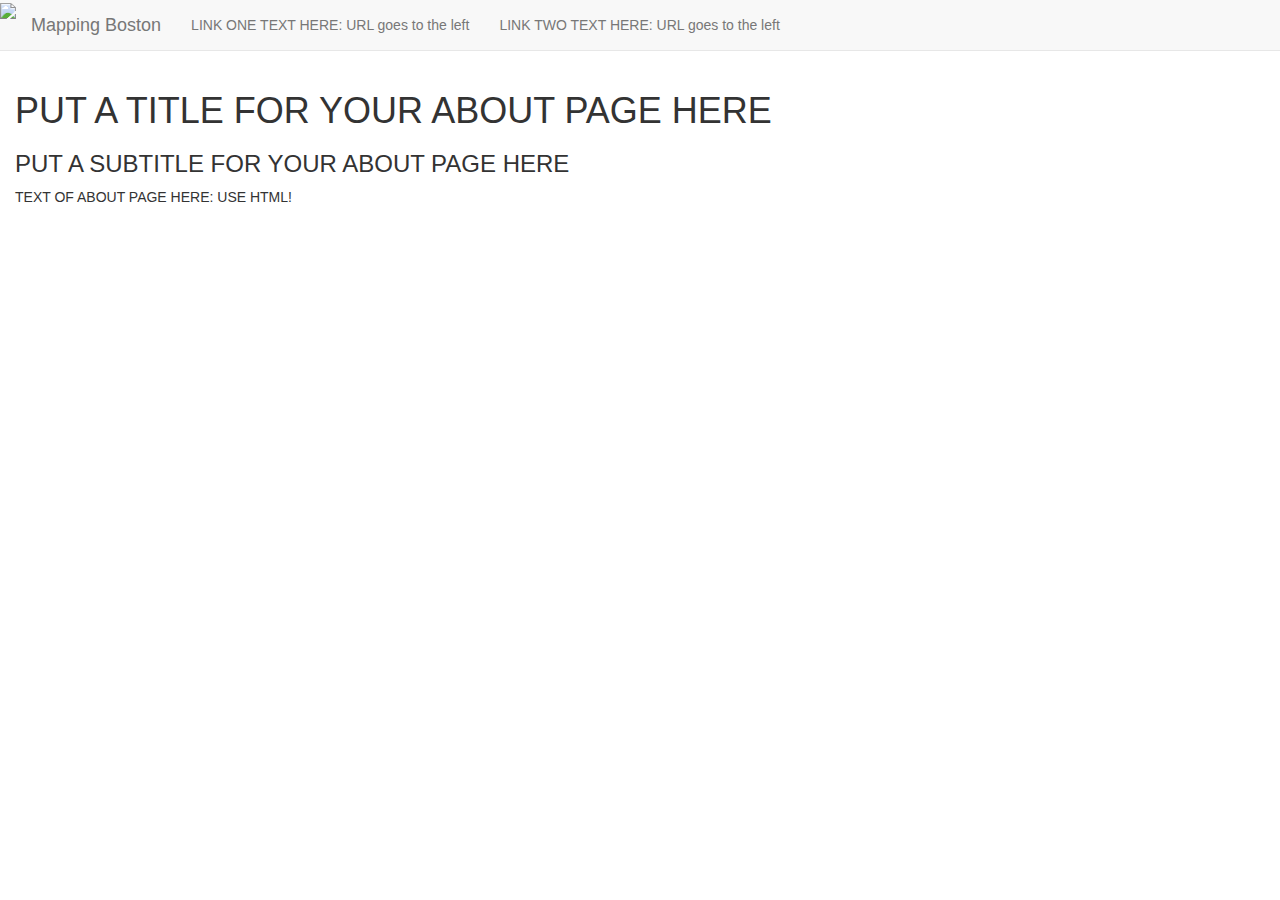
==== docs/about.html @ c54c9c64 "Update about.html" ====
<!DOCTYPE html>
<html>
<head>
  <meta charset=utf-8 />
  <!-- ACTION ITEM: In the line below, type in the name of your project.  This is what will show on your browser tab. -->
  <title>About</title>
  <meta name='viewport' content='width=device-width, initial-scale=1.0, maximum-scale=1.0, user-scalable=no' />
  <script src="//ajax.googleapis.com/ajax/libs/jquery/1.10.2/jquery.min.js"></script>
  <script src="//netdna.bootstrapcdn.com/bootstrap/3.1.1/js/bootstrap.min.js"></script>
  <script src="//use.edgefonts.net/esteban.js"></script>
  <link href="//api.tiles.mapbox.com/mapbox.js/plugins/leaflet-locatecontrol/v0.24.0/L.Control.Locate.css" rel='stylesheet' />
  <link href="//api.tiles.mapbox.com/mapbox.js/v1.6.1/mapbox.css" rel="stylesheet" />
  <link href="//netdna.bootstrapcdn.com/bootstrap/3.1.1/css/bootstrap.min.css" rel="stylesheet" />
  <link href="css/site.css" rel='stylesheet' />
</head>
<div>
  <body>
    <div class="navbar navbar-default navbar-static-top">
      <div class="navbar-header">
         <!-- ACTION ITEM:  In the line below, type in the mouseover text for your logo pic.  If you upload a new logo for your navbar-header in the css folder, make sure the file name for your logo in the css folder matches the file name in the src attribute of the img element below.  This is what will show on your browser tab. -->
        <a href="#" class="pull-left"><img id="logo:  HERE" src="css/logo.png"></a>
        <!-- ACTION ITEM: In the line below, type in the name of your project.  It will show on the menubar. -->
        <a href="index.html" class="navbar-brand">Mapping Boston</a>
        <button class="navbar-toggle" type="button" data-toggle="collapse" data-target="#navbar-main">
          <span class="icon-bar"></span>
          <span class="icon-bar"></span>
          <span class="icon-bar"></span>
        </button>
      </div>
      <div class="navbar-collapse collapse" id="navbar-main">
        <ul class="nav navbar-nav">
          <li>
             <!-- ACTION ITEM: In the line below, modify the URL for your first link.  Then the link text.  It will show on the menubar. -->
            <a href="http://as.vanderbilt.edu/europeanstudies/">LINK ONE TEXT HERE: URL goes to the left</a>
          </li>
          <li>
             <!-- ACTION ITEM: In the line below, modify the URL for your second link.  Then the link text.  It will show on the menubar. -->
            <a href="http://as.vanderbilt.edu/europeanstudies/">LINK TWO TEXT HERE: URL goes to the left</a>
          </li>
        </ul>
        <div class="pull-right" id="github">
          <iframe src="https://ghbtns.com/github-btn.html?user=HeardLibrary&repo=map-template&type=fork&count=true&size=large" frameborder="0" scrolling="0" width="158px" height="30px"></iframe>
        </div>
      </div>
    </div>

    <div class="container-fluid">
       <!-- ACTION ITEM: In the line below, modify the title your ABOUT page text. -->
      <h1>PUT A TITLE FOR YOUR ABOUT PAGE HERE</h1>
      <!-- ACTION ITEM: In the line below, modify the subtitle your ABOUT page text. -->
      <h3>PUT A SUBTITLE FOR YOUR ABOUT PAGE HERE</h3>
<!-- ACTION ITEM: In the line below, type in your ABOUT page text. Use HTML to modify the text as you please.-->
      <p>TEXT OF ABOUT PAGE HERE:  USE HTML!</p>

    </div>
</div>
</div>
</div>
</body>
</html>
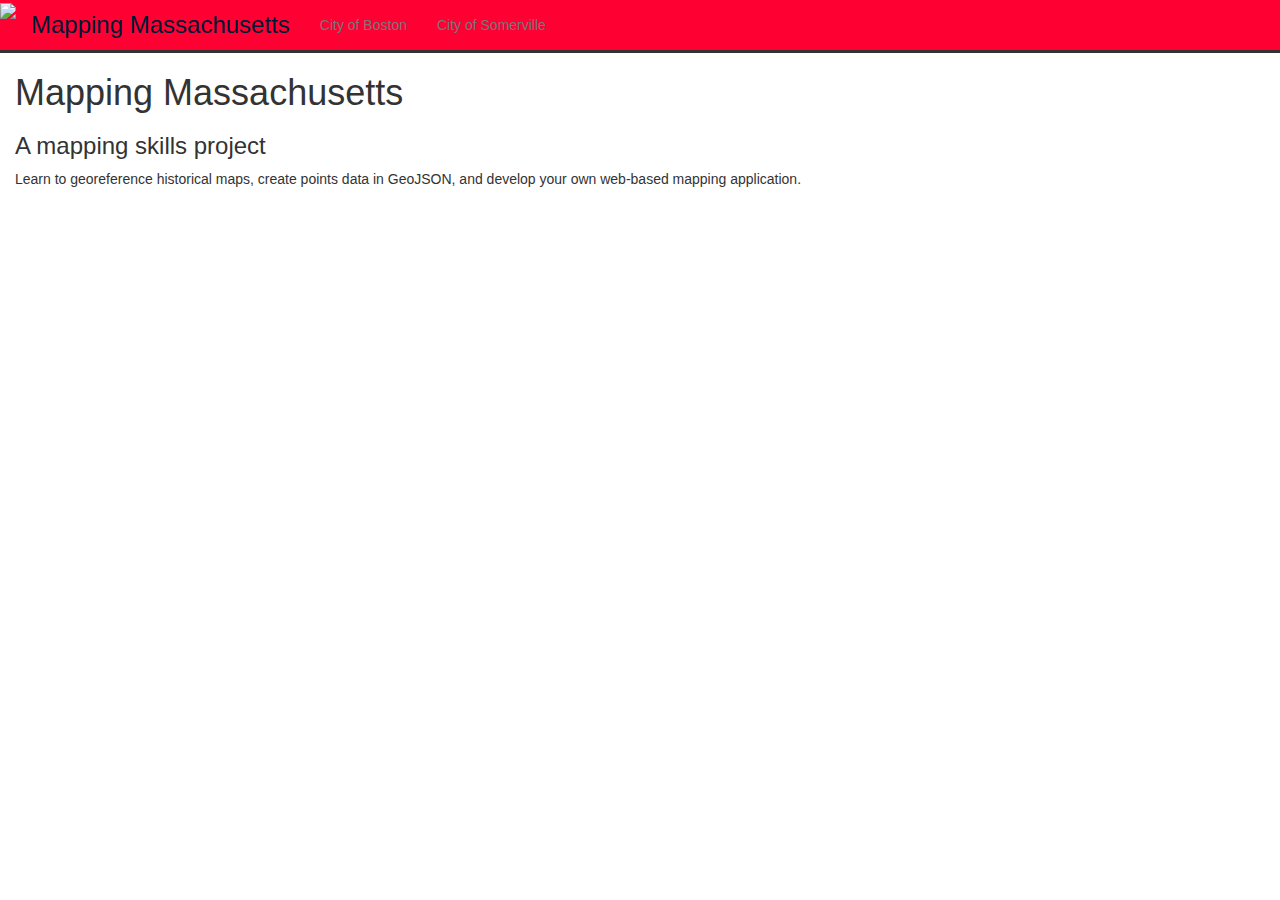
==== commit c3330a20: "Update about.html" ====
--- a/docs/about.html
+++ b/docs/about.html
@@ -20,7 +20,7 @@
          <!-- ACTION ITEM:  In the line below, type in the mouseover text for your logo pic.  If you upload a new logo for your navbar-header in the css folder, make sure the file name for your logo in the css folder matches the file name in the src attribute of the img element below.  This is what will show on your browser tab. -->
         <a href="#" class="pull-left"><img id="logo:  HERE" src="css/logo.png"></a>
         <!-- ACTION ITEM: In the line below, type in the name of your project.  It will show on the menubar. -->
-        <a href="index.html" class="navbar-brand">Mapping Boston</a>
+        <a href="index.html" class="navbar-brand">Mapping Massachusetts</a>
         <button class="navbar-toggle" type="button" data-toggle="collapse" data-target="#navbar-main">
           <span class="icon-bar"></span>
           <span class="icon-bar"></span>
@@ -31,11 +31,11 @@
         <ul class="nav navbar-nav">
           <li>
              <!-- ACTION ITEM: In the line below, modify the URL for your first link.  Then the link text.  It will show on the menubar. -->
-            <a href="http://as.vanderbilt.edu/europeanstudies/">LINK ONE TEXT HERE: URL goes to the left</a>
+            <a href="https://www.boston.gov/">City of Boston</a>
           </li>
           <li>
              <!-- ACTION ITEM: In the line below, modify the URL for your second link.  Then the link text.  It will show on the menubar. -->
-            <a href="http://as.vanderbilt.edu/europeanstudies/">LINK TWO TEXT HERE: URL goes to the left</a>
+            <a href="http://www.somervillema.gov/">City of Somerville</a>
           </li>
         </ul>
         <div class="pull-right" id="github">
@@ -46,11 +46,11 @@
 
     <div class="container-fluid">
        <!-- ACTION ITEM: In the line below, modify the title your ABOUT page text. -->
-      <h1>PUT A TITLE FOR YOUR ABOUT PAGE HERE</h1>
+      <h1>Mapping Massachusetts</h1>
       <!-- ACTION ITEM: In the line below, modify the subtitle your ABOUT page text. -->
-      <h3>PUT A SUBTITLE FOR YOUR ABOUT PAGE HERE</h3>
+      <h3>A mapping skills project</h3>
 <!-- ACTION ITEM: In the line below, type in your ABOUT page text. Use HTML to modify the text as you please.-->
-      <p>TEXT OF ABOUT PAGE HERE:  USE HTML!</p>
+      <p>Learn to georeference historical maps, create points data in GeoJSON, and develop your own web-based mapping application.</p>
 
     </div>
 </div>
--- a/docs/css/site.css
+++ b/docs/css/site.css
@@ -0,0 +1,36 @@
+/*ACTION ITEM: Customize items in navbar-default or the navbar-brand. Use hex codes for colors and css safe fonts*/
+/* navbar */
+.navbar {
+    margin-bottom: 0px;
+}
+/*ACTION ITEM: customize the background-color*/
+.navbar-default {
+    background-color: #ff0033;
+    border-bottom: 3px solid;
+}
+/*ACTION ITEM:  customize the color and font-family*/
+.navbar-brand {
+  color: #001a33 !important;
+  font-family: esteban, sans-serif;
+  font-size: 24px; 
+}
+
+#logo {
+  padding-left: 8px;
+  padding-top: 3px;
+}
+
+@media (min-width: 768px) {
+    .navbar-nav.navbar-right:last-child {
+        margin-right: 0px;
+    }
+}
+
+.caption {
+  font-size: 12px;
+  line-height: 15px;
+}
+
+#github {
+  padding-top: 8px;
+}
